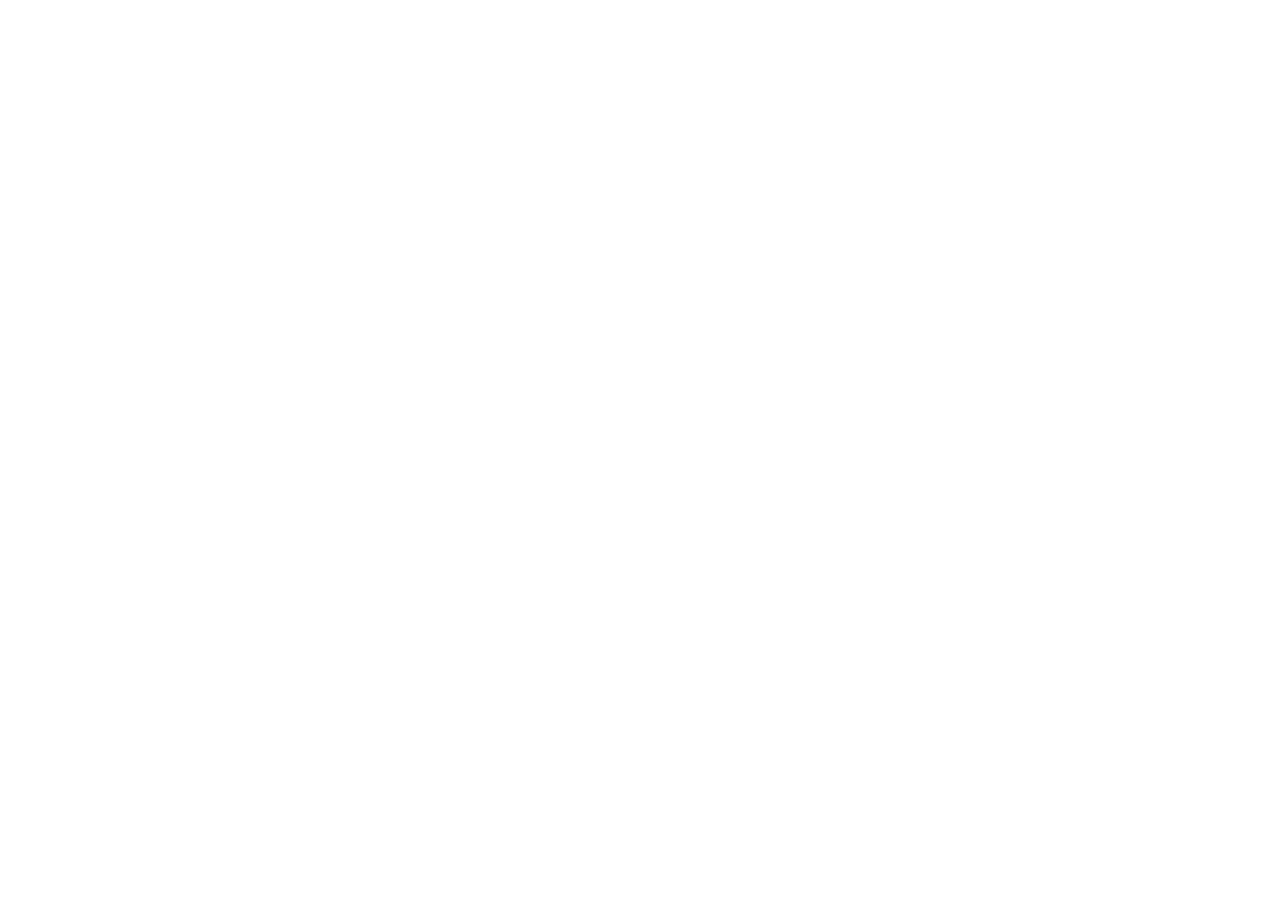
==== index.html @ f974a3fc "Add starting files" ====
<!DOCTYPE html>
<html lang="en">
<head>
    <meta charset="UTF-8">
    <meta http-equiv="X-UA-Compatible" content="IE=edge">
    <meta name="viewport" content="width=device-width, initial-scale=1.0">
    <title>Document</title>
</head>
<body>
    
</body>
</html>
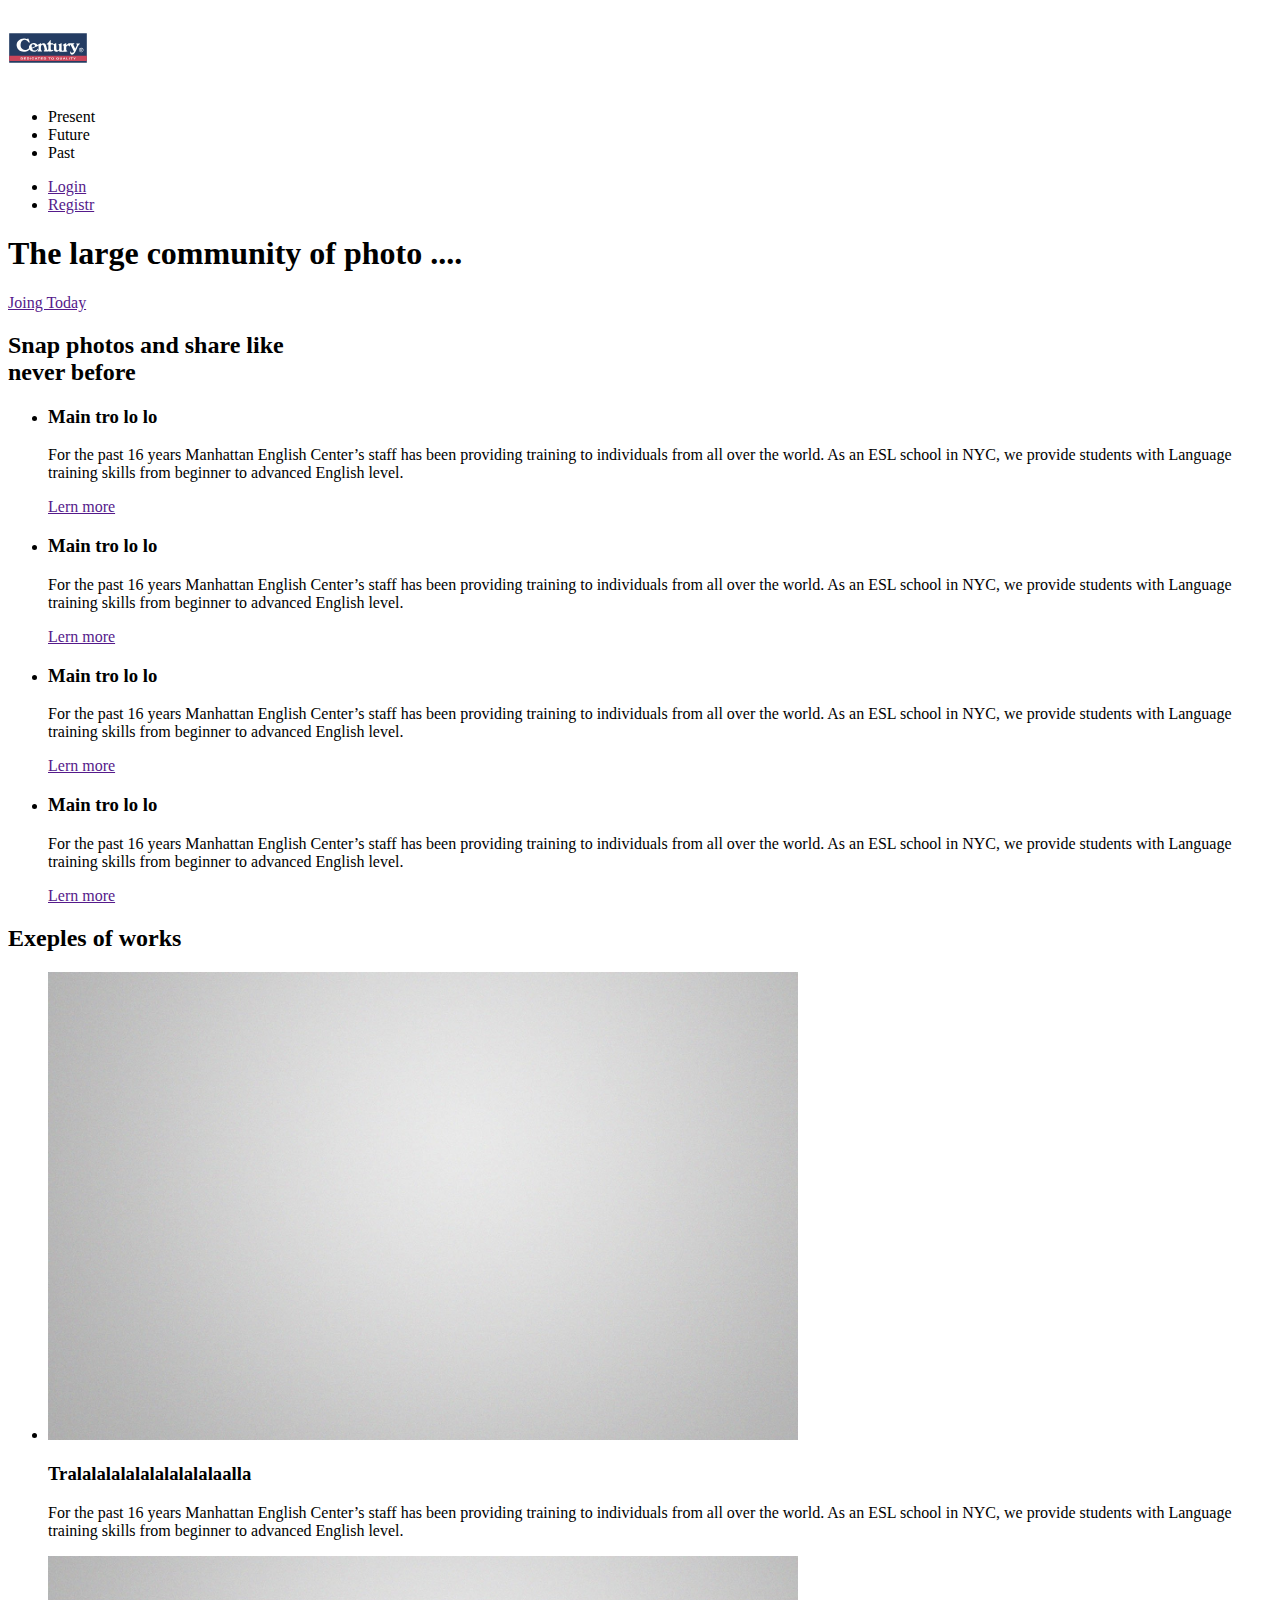
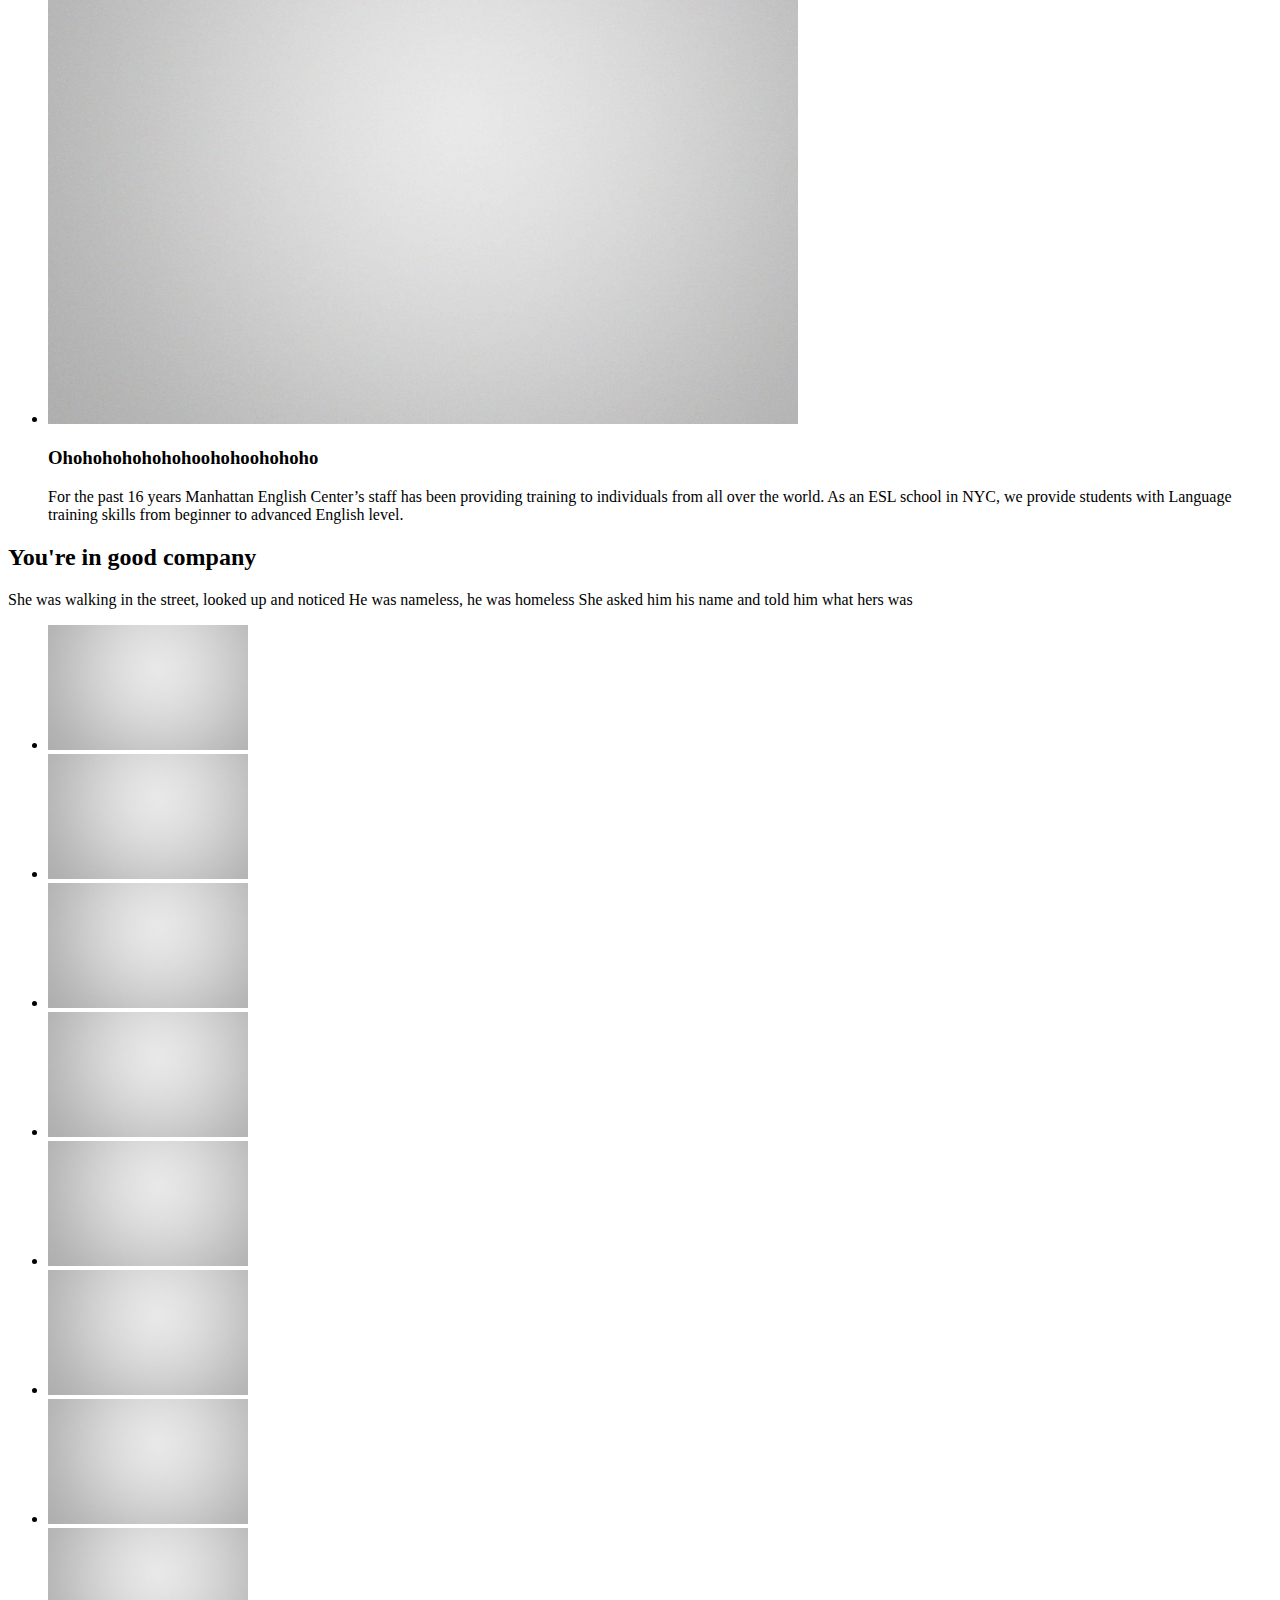
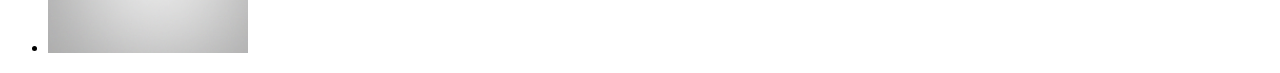
==== commit de8531bc: "Lesson 1" ====
--- a/index.html
+++ b/index.html
@@ -4,9 +4,162 @@
     <meta charset="UTF-8">
     <meta http-equiv="X-UA-Compatible" content="IE=edge">
     <meta name="viewport" content="width=device-width, initial-scale=1.0">
-    <title>Document</title>
+    <title>My work</title>
 </head>
 <body>
-    
+<!--Header of the site-->
+<header>
+<nav>
+        <a href="">
+            <img src="./img/century.svg" alt="logo" width="80">
+        
+        </a>
+        <ul>
+            <li>Present</li>
+            <li>Future</li>
+            <li>Past</li>
+        </ul>
+        <ul>
+            <li><a href="">Login</a></li>
+            <li><a href="">Registr</a></li>
+        </ul>
+
+</nav>
+</header>
+<!--div for viedo baner-->
+<div></div>
+<!--Block 1 "Hero"-->
+<div>
+    <section>
+        <h1>The large community of photo ....</h1>
+        <a href="">Joing Today</a>
+    </section>
+
+</div>
+<!--Block 2-->
+    <section>
+        <h2> Snap photos and share like <br>
+    never before</h2>
+    <ul>
+        <li>
+            <h3> Main tro lo lo</h3>
+            <p>For the past 16 years Manhattan English Center’s staff has been providing training to individuals from all over the
+            world. As an ESL school in NYC, we provide students with Language training skills from beginner to advanced English
+            level.</p>
+            <a href="">Lern more</a>
+        </li>
+                <li>
+                    <h3> Main tro lo lo</h3>
+                    <p>For the past 16 years Manhattan English Center’s staff has been providing training to individuals from all over
+                        the
+                        world. As an ESL school in NYC, we provide students with Language training skills from beginner to advanced
+                        English
+                        level.</p>
+                    <a href="">Lern more</a>
+                </li>
+                        <li>
+                            <h3> Main tro lo lo</h3>
+                            <p>For the past 16 years Manhattan English Center’s staff has been providing training to individuals from all over
+                                the
+                                world. As an ESL school in NYC, we provide students with Language training skills from beginner to advanced
+                                English
+                                level.</p>
+                            <a href="">Lern more</a>
+                        </li>
+                                <li>
+                                    <h3> Main tro lo lo</h3>
+                                    <p>For the past 16 years Manhattan English Center’s staff has been providing training to individuals from all over
+                                        the
+                                        world. As an ESL school in NYC, we provide students with Language training skills from beginner to advanced
+                                        English
+                                        level.</p>
+                                    <a href="">Lern more</a>
+                                </li>
+    </ul>
+    </section>
+    <!--Block 3-->
+    <section>
+        <h2>
+            Exeples of works
+        </h2>
+
+        <ul>
+            <li>
+                <img src="/img/gray.jpg" alt="" width="750">
+                <h3> Tralalalalalalalalalalaalla</h3>
+                <p>For the past 16 years Manhattan English Center’s staff has been providing training to individuals from all over the
+                world. As an ESL school in NYC, we provide students with Language training skills from beginner to advanced English
+                level.</p>
+            </li>
+        </ul>
+                <ul>
+                    <li>
+                        <img src="/img/gray.jpg" alt="" width="750">
+                        <h3> Ohohohohohohohoohohoohohoho</h3>
+                        <p>For the past 16 years Manhattan English Center’s staff has been providing training to individuals from all
+                            over the
+                            world. As an ESL school in NYC, we provide students with Language training skills from beginner to advanced
+                            English
+                            level.</p>
+                    </li>
+                </ul>
+    </section>
+    <!--Block 4-->
+    <section>
+     <h2>You're in good company</h2>
+     
+<p>She was walking in the street, looked up and noticed
+    He was nameless, he was homeless
+    She asked him his name and told him what hers was
+</p> 
+
+<ul>
+    <li>
+        <a href="">
+            <img src="/img/gray.jpg" alt="" width="200">
+        </a>
+    </li>
+    <li>
+        <a href="">
+            <img src="/img/gray.jpg" alt="" width="200">
+        </a>
+    </li>
+    <li>
+        <a href="">
+            <img src="/img/gray.jpg" alt="" width="200">
+        </a>
+    </li>
+    <li>
+        <a href="">
+            <img src="/img/gray.jpg" alt="" width="200">
+        </a>
+    </li>
+    <li>
+        <a href="">
+            <img src="/img/gray.jpg" alt="" width="200">
+        </a>
+    </li>
+    <li>
+        <a href="">
+            <img src="/img/gray.jpg" alt="" width="200">
+        </a>
+    </li>
+    <li>
+        <a href="">
+            <img src="/img/gray.jpg" alt="" width="200">
+        </a>
+    </li>
+    <li>
+        <a href="">
+            <img src="/img/gray.jpg" alt="" width="200">
+        </a>
+    </li>
+</ul>
+    </section>
+    <!--Footer-->
+    <footer>
+        
+    </footer>
+
 </body>
 </html>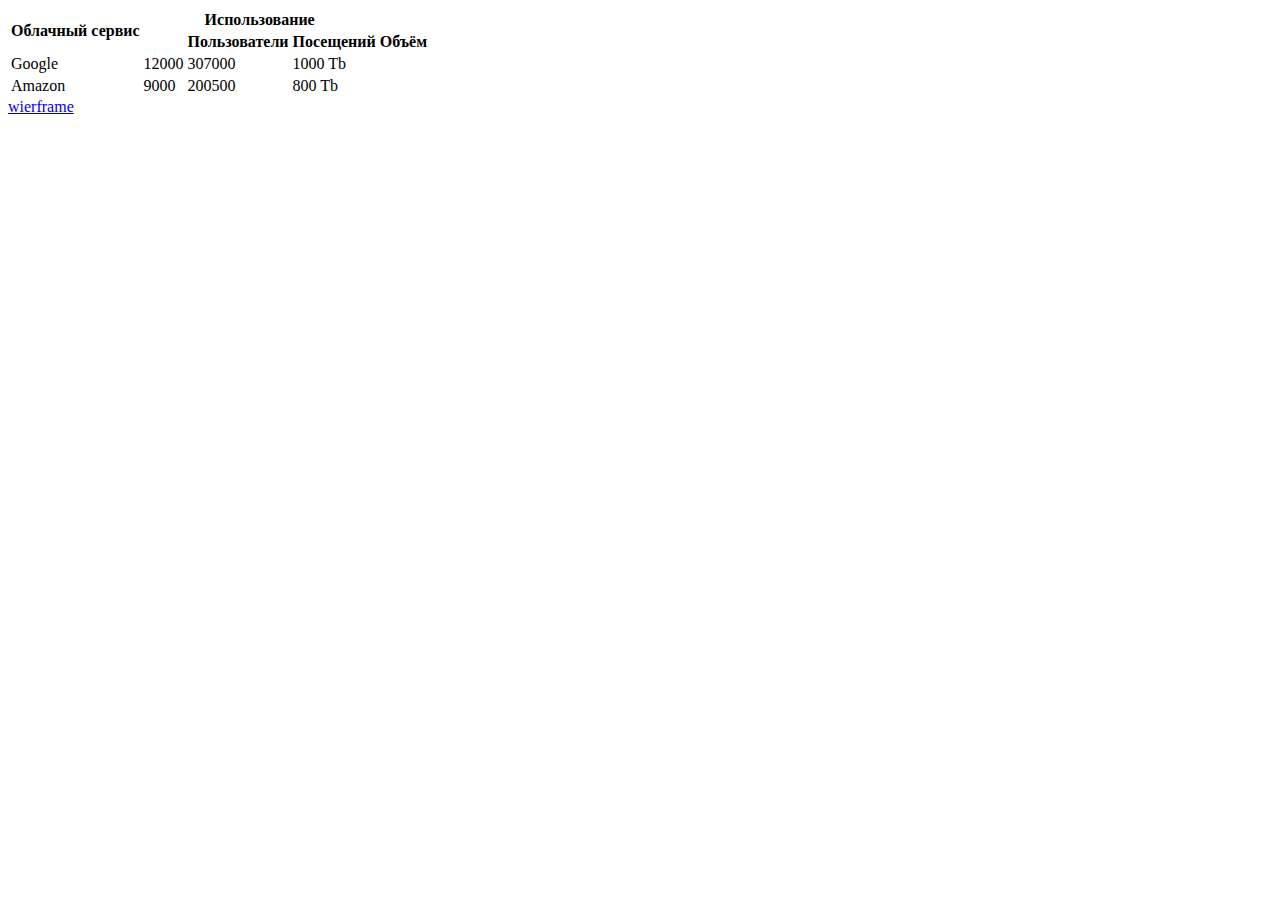
==== commit 852a4918: "lesson 2" ====
--- a/index.html
+++ b/index.html
@@ -1,165 +1,84 @@
 <!DOCTYPE html>
 <html lang="en">
-<head>
-    <meta charset="UTF-8">
-    <meta http-equiv="X-UA-Compatible" content="IE=edge">
-    <meta name="viewport" content="width=device-width, initial-scale=1.0">
-    <title>My work</title>
-</head>
-<body>
-<!--Header of the site-->
-<header>
-<nav>
-        <a href="">
-            <img src="./img/century.svg" alt="logo" width="80">
-        
-        </a>
-        <ul>
-            <li>Present</li>
-            <li>Future</li>
-            <li>Past</li>
-        </ul>
-        <ul>
-            <li><a href="">Login</a></li>
-            <li><a href="">Registr</a></li>
-        </ul>
+	<head>
+		<meta charset="UTF-8" />
+		<meta http-equiv="X-UA-Compatible" content="IE=edge" />
+		<meta name="viewport" content="width=device-width, initial-scale=1.0" />
+		<title>Document</title>
+	</head>
+	<body>
+		<!-- <table>
+    <caption>
+        Train schedule
+    </caption>
 
-</nav>
-</header>
-<!--div for viedo baner-->
-<div></div>
-<!--Block 1 "Hero"-->
-<div>
-    <section>
-        <h1>The large community of photo ....</h1>
-        <a href="">Joing Today</a>
-    </section>
+    
+    <thead>
+        <tr>
+            <th>Number</th>
+            <th>Rout</th>
+            <th>Travel time</th>
+        </tr>
+    </thead>
+    
+    
+    
+    <tbody>
+        <tr>
+            <td>433</td>
+            <td>London - Paris</td>
+            <td>5 hours</td>
+        </tr>
 
-</div>
-<!--Block 2-->
-    <section>
-        <h2> Snap photos and share like <br>
-    never before</h2>
-    <ul>
-        <li>
-            <h3> Main tro lo lo</h3>
-            <p>For the past 16 years Manhattan English Center’s staff has been providing training to individuals from all over the
-            world. As an ESL school in NYC, we provide students with Language training skills from beginner to advanced English
-            level.</p>
-            <a href="">Lern more</a>
-        </li>
-                <li>
-                    <h3> Main tro lo lo</h3>
-                    <p>For the past 16 years Manhattan English Center’s staff has been providing training to individuals from all over
-                        the
-                        world. As an ESL school in NYC, we provide students with Language training skills from beginner to advanced
-                        English
-                        level.</p>
-                    <a href="">Lern more</a>
-                </li>
-                        <li>
-                            <h3> Main tro lo lo</h3>
-                            <p>For the past 16 years Manhattan English Center’s staff has been providing training to individuals from all over
-                                the
-                                world. As an ESL school in NYC, we provide students with Language training skills from beginner to advanced
-                                English
-                                level.</p>
-                            <a href="">Lern more</a>
-                        </li>
-                                <li>
-                                    <h3> Main tro lo lo</h3>
-                                    <p>For the past 16 years Manhattan English Center’s staff has been providing training to individuals from all over
-                                        the
-                                        world. As an ESL school in NYC, we provide students with Language training skills from beginner to advanced
-                                        English
-                                        level.</p>
-                                    <a href="">Lern more</a>
-                                </li>
-    </ul>
-    </section>
-    <!--Block 3-->
-    <section>
-        <h2>
-            Exeples of works
-        </h2>
+        <tr>
+            <td>701</td>
+            <td>New York - Chicago</td>
+            <td>7 hours</td>
+        </tr>
 
-        <ul>
-            <li>
-                <img src="/img/gray.jpg" alt="" width="750">
-                <h3> Tralalalalalalalalalalaalla</h3>
-                <p>For the past 16 years Manhattan English Center’s staff has been providing training to individuals from all over the
-                world. As an ESL school in NYC, we provide students with Language training skills from beginner to advanced English
-                level.</p>
-            </li>
-        </ul>
-                <ul>
-                    <li>
-                        <img src="/img/gray.jpg" alt="" width="750">
-                        <h3> Ohohohohohohohoohohoohohoho</h3>
-                        <p>For the past 16 years Manhattan English Center’s staff has been providing training to individuals from all
-                            over the
-                            world. As an ESL school in NYC, we provide students with Language training skills from beginner to advanced
-                            English
-                            level.</p>
-                    </li>
-                </ul>
-    </section>
-    <!--Block 4-->
-    <section>
-     <h2>You're in good company</h2>
-     
-<p>She was walking in the street, looked up and noticed
-    He was nameless, he was homeless
-    She asked him his name and told him what hers was
-</p> 
+        <tr>
+            <td>258</td>
+            <td>Oslo - Warsaw</td>
+            <td>4 hours</td>
+        </tr>
+    </tbody>
 
-<ul>
-    <li>
-        <a href="">
-            <img src="/img/gray.jpg" alt="" width="200">
-        </a>
-    </li>
-    <li>
-        <a href="">
-            <img src="/img/gray.jpg" alt="" width="200">
-        </a>
-    </li>
-    <li>
-        <a href="">
-            <img src="/img/gray.jpg" alt="" width="200">
-        </a>
-    </li>
-    <li>
-        <a href="">
-            <img src="/img/gray.jpg" alt="" width="200">
-        </a>
-    </li>
-    <li>
-        <a href="">
-            <img src="/img/gray.jpg" alt="" width="200">
-        </a>
-    </li>
-    <li>
-        <a href="">
-            <img src="/img/gray.jpg" alt="" width="200">
-        </a>
-    </li>
-    <li>
-        <a href="">
-            <img src="/img/gray.jpg" alt="" width="200">
-        </a>
-    </li>
-    <li>
-        <a href="">
-            <img src="/img/gray.jpg" alt="" width="200">
-        </a>
-    </li>
-</ul>
-    </section>
-    <!--Footer-->
-    <footer>
-        
-    </footer>
 
-</body>
-</html>+    <tfoot></tfoot>
+</table> -->
+
+		<table>
+			<thead>
+				<tr>
+					<th rowspan="2">Облачный сервис</th>
+					<th colspan="3">Использование</th>
+					<th></th>
+					<th></th>
+				</tr>
+				<tr>
+					<th></th>
+					<th>Пользователи</th>
+					<th>Посещений</th>
+					<th>Объём</th>
+				</tr>
+			</thead>
+
+			<tbody>
+				<tr>
+					<td>Google</td>
+					<td>12000</td>
+					<td>307000</td>
+					<td>1000 Tb</td>
+				</tr>
+				<tr>
+					<td>Amazon</td>
+					<td>9000</td>
+					<td>200500</td>
+					<td>800 Tb</td>
+				</tr>
+			</tbody>
+		</table>
+
+		<a href="./wierframe.html">wierframe</a>
+	</body>
+</html>
